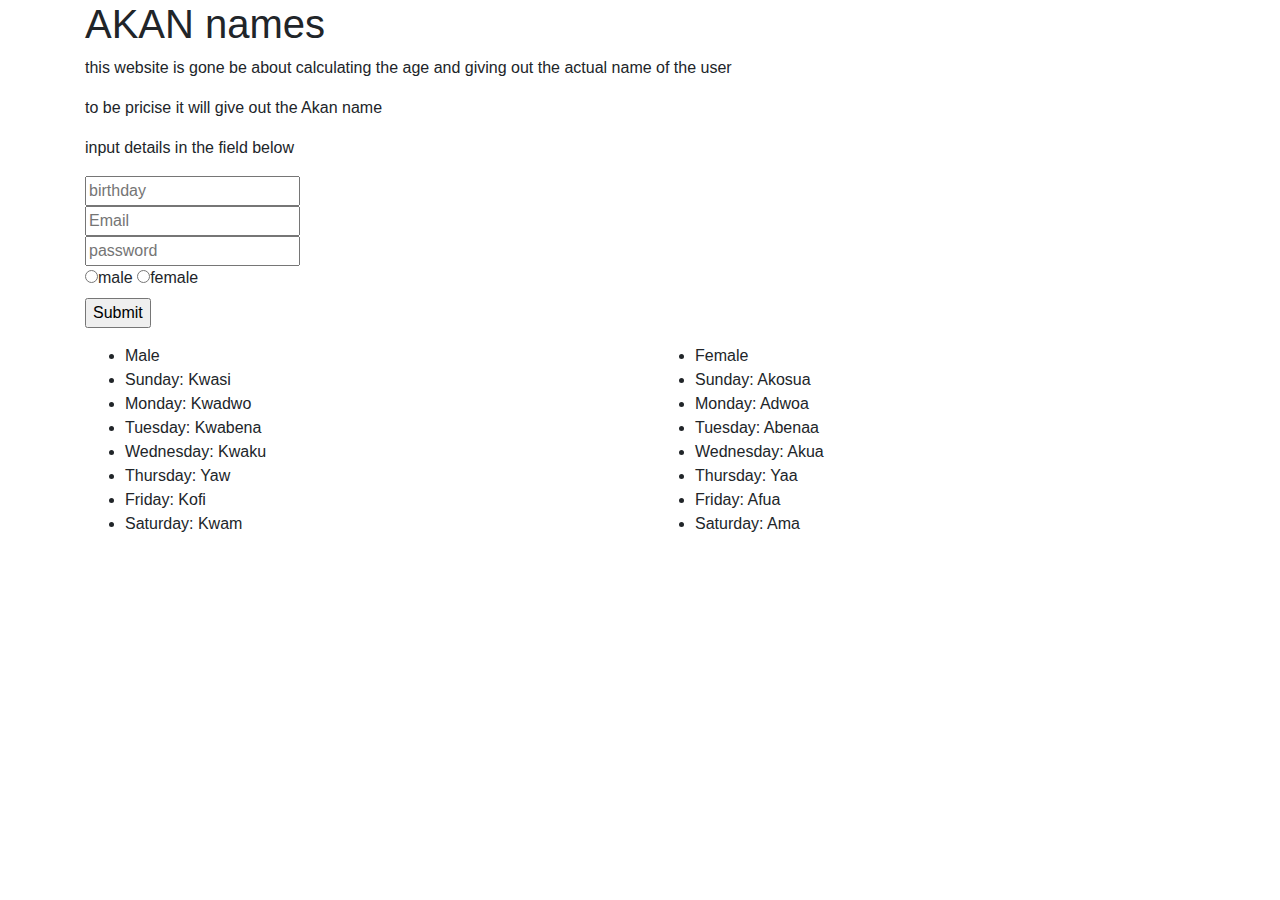
==== index.html @ 0ed27743 "add" ====
<html>
    <head>
        <title>FORM</title>
        <link rel="stylesheet" href="css/bootstrap.css" type="text/css">
        <link rel="stylesheet" type="text/css" href="/home/michael/Desktop/Projects/ghanian-names/css/styles.css">
    </head>
    <body>
        <div class="container">
            <h1>AKAN names </h1>
            <form class= "a">
                <p>this website is gone be about calculating the age and giving out the actual name of the user</p>
                <p>to be pricise it will give out the Akan name</p>
                <p>input details in the field below</p>
                <input type="birthday" placeholder="birthday" ></br>
              
                <input type="Email" placeholder="Email"></br>

                <input type="password" placeholder="password"></br>
                
                <div>
                    <input type="radio" id="male" name="gender"><label for="male">male</label>
                    <input type="radio" id="female" name="gender"><label for="female">female</label>

                </div>
                <input type="submit" name="submit">
               
            </form>
    <div class="row">
        <div class="col-md-6">
         <ul>                                              
           <li> Male</li>
            <li>Sunday: Kwasi</li>      
            <li>Monday: Kwadwo</li>
            <li>Tuesday: Kwabena</li>
           <li> Wednesday: Kwaku</li>
            <li>Thursday:  Yaw</li>
            <li>Friday: Kofi</li>
           <li> Saturday: Kwam</li>
         </ul>
         </div>
         <div class="col-md-6">
         <ul>
            <li> Female</li>
             <li>Sunday: Akosua</li>      
             <li>Monday: Adwoa</li>
             <li>Tuesday: Abenaa</li>
            <li> Wednesday: Akua</li>
             <li>Thursday:  Yaa</li>
             <li>Friday: Afua</li>
            <li> Saturday: Ama</li>
          </ul>
          </div>
        </div>
    <div>    
        
    </body>
    
    </head>
</html>
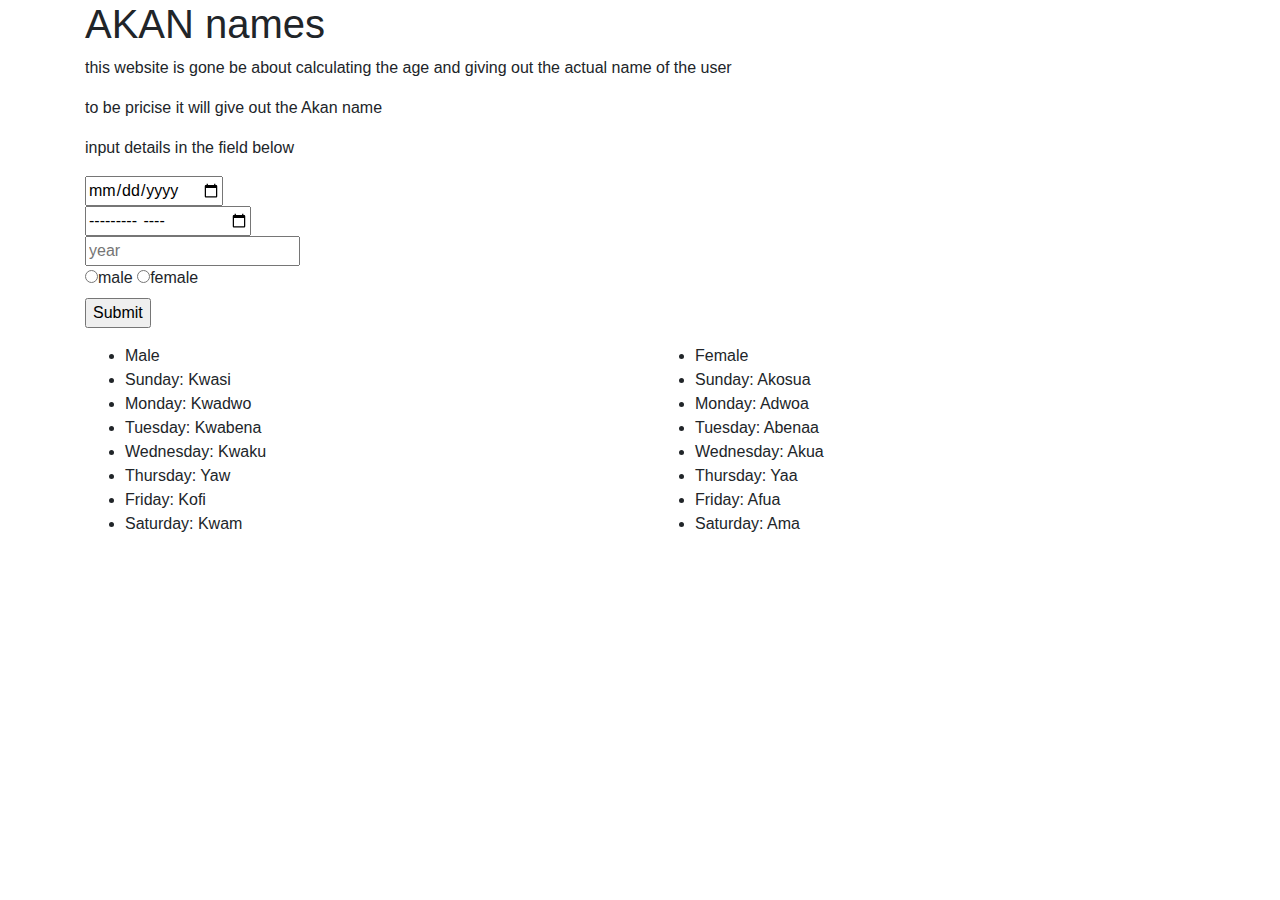
==== commit 254f47de: "add changes made" ====
--- a/index.html
+++ b/index.html
@@ -11,11 +11,11 @@
                 <p>this website is gone be about calculating the age and giving out the actual name of the user</p>
                 <p>to be pricise it will give out the Akan name</p>
                 <p>input details in the field below</p>
-                <input type="birthday" placeholder="birthday" ></br>
+                <input type="date" placeholder="date" ></br>
               
-                <input type="Email" placeholder="Email"></br>
+                <input type="month" placeholder="month"></br>
 
-                <input type="password" placeholder="password"></br>
+                <input type="year" placeholder="year"></br>
                 
                 <div>
                     <input type="radio" id="male" name="gender"><label for="male">male</label>
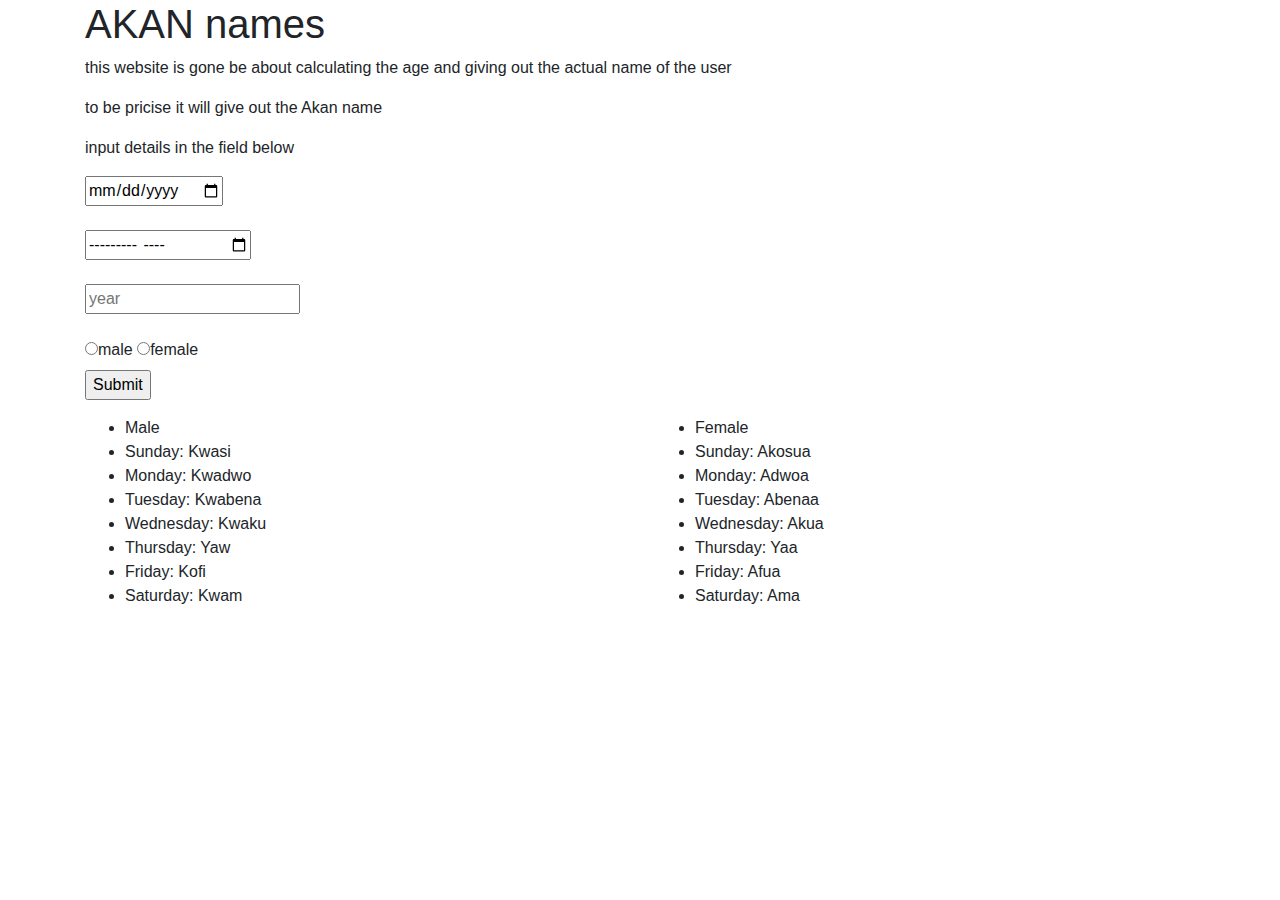
==== commit bfba5e44: "add initial changes" ====
--- a/index.html
+++ b/index.html
@@ -11,11 +11,11 @@
                 <p>this website is gone be about calculating the age and giving out the actual name of the user</p>
                 <p>to be pricise it will give out the Akan name</p>
                 <p>input details in the field below</p>
-                <input type="date" placeholder="date" ></br>
+                <input type="date" placeholder="date" ></br></br>
               
-                <input type="month" placeholder="month"></br>
+                <input type="month" placeholder="month"></br></br>
 
-                <input type="year" placeholder="year"></br>
+                <input type="year" placeholder="year"></br></br>
                 
                 <div>
                     <input type="radio" id="male" name="gender"><label for="male">male</label>
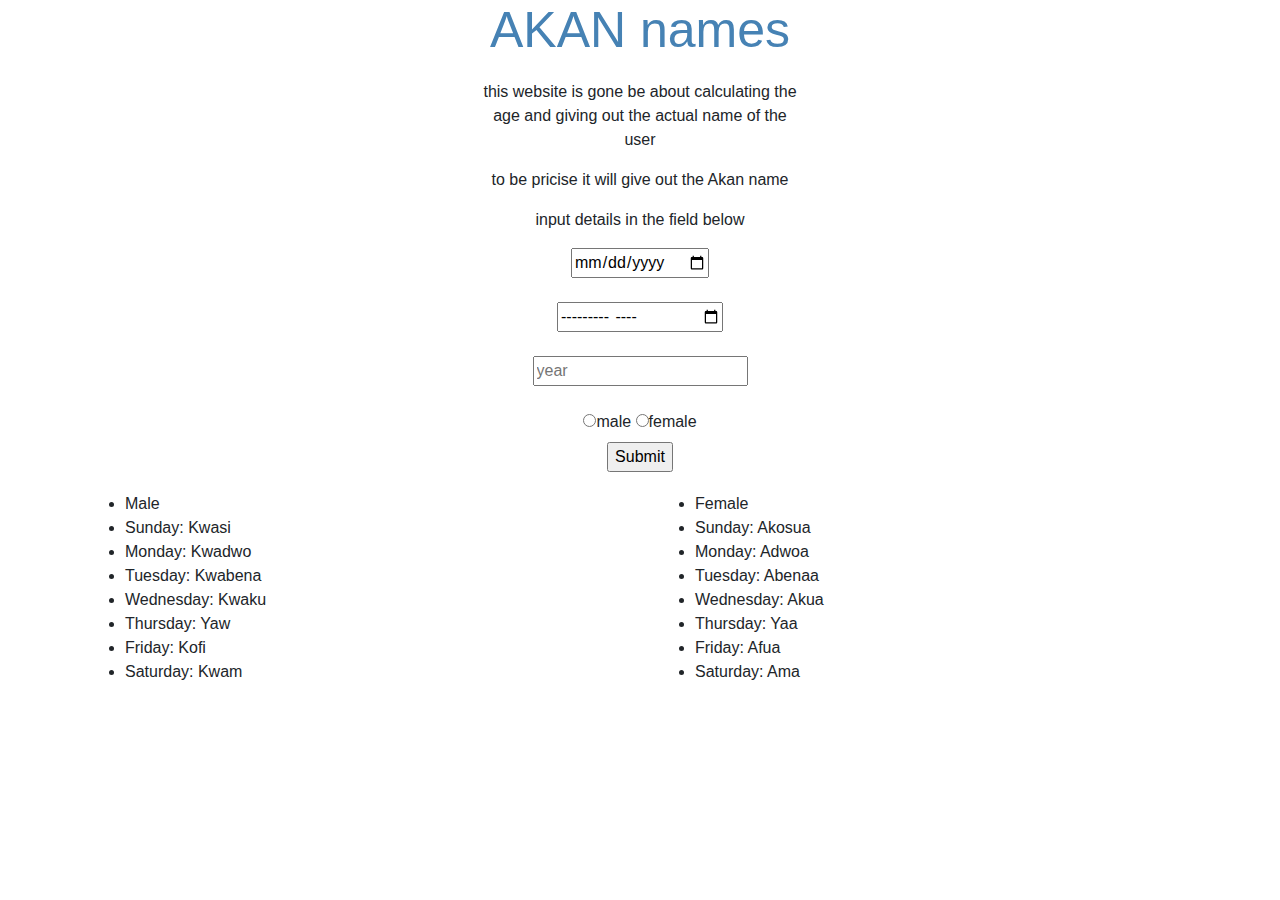
==== commit 5fe40415: "changes" ====
--- a/index.html
+++ b/index.html
@@ -2,7 +2,7 @@
     <head>
         <title>FORM</title>
         <link rel="stylesheet" href="css/bootstrap.css" type="text/css">
-        <link rel="stylesheet" type="text/css" href="/home/michael/Desktop/Projects/ghanian-names/css/styles.css">
+        <link rel="stylesheet" type="text/css" href="css/styles.css">
     </head>
     <body>
         <div class="container">
--- a/css/styles.css
+++ b/css/styles.css
@@ -0,0 +1,13 @@
+body {
+    background-color: stee
+ }
+ h1 {
+     text-align: center;
+     font-size: 50px;
+     color:steelblue;
+ }
+ form {
+     margin: 20px auto;
+     width: 320px;
+     text-align: center;
+}
